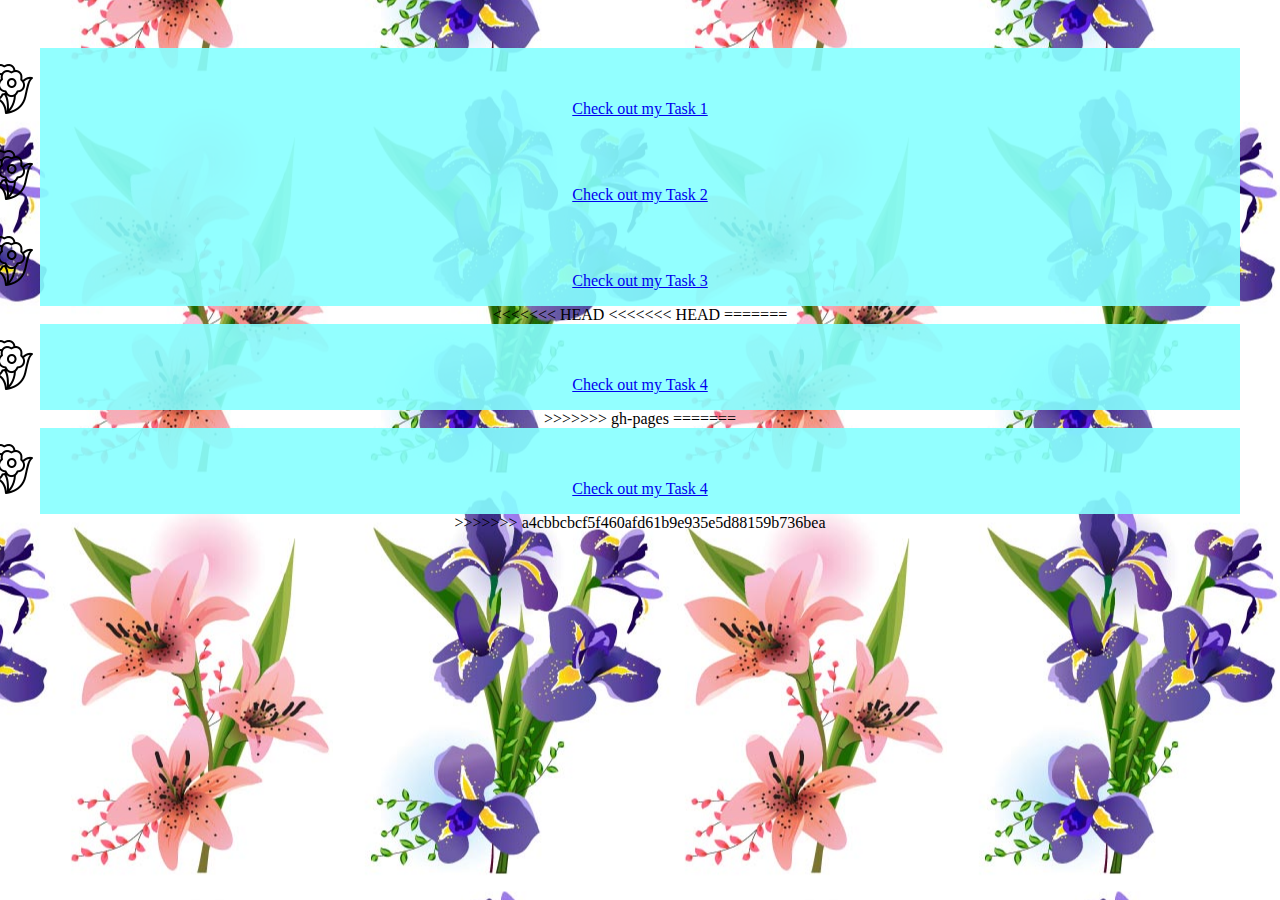
==== index.html @ 7f57a8de "done" ====
<!DOCTYPE html>
<html>
<head>
	<title></title>
</head>
<body>
<ul>
<li><a href= "task1.html">Check out my Task 1</a></li>
<li><a href= "task2.html">Check out my Task 2</a></li>
<li><a href= "task3.html">Check out my Task 3</a></li>
<<<<<<< HEAD
<<<<<<< HEAD
=======
<li><a href= "task4.html">Check out my Task 4</a></li>
>>>>>>> gh-pages
=======
<li><a href= "task4.html">Check out my Task 4</a></li>
>>>>>>> a4cbbcbcf5f460afd61b9e935e5d88159b736bea
</ul>	
<style>
ul {
	list-style-image: url('flowers.png'); 
	padding: 2em;
	border: 1em;
	

}
li {
	padding: 1em;
	border: 1em;
	background-color: rgba(134,567,457,0.9);
}
body{
	text-align: center;
	background-image: url('flower.jpg');
    background-position: center; 
}
</style>
</body>
</html>
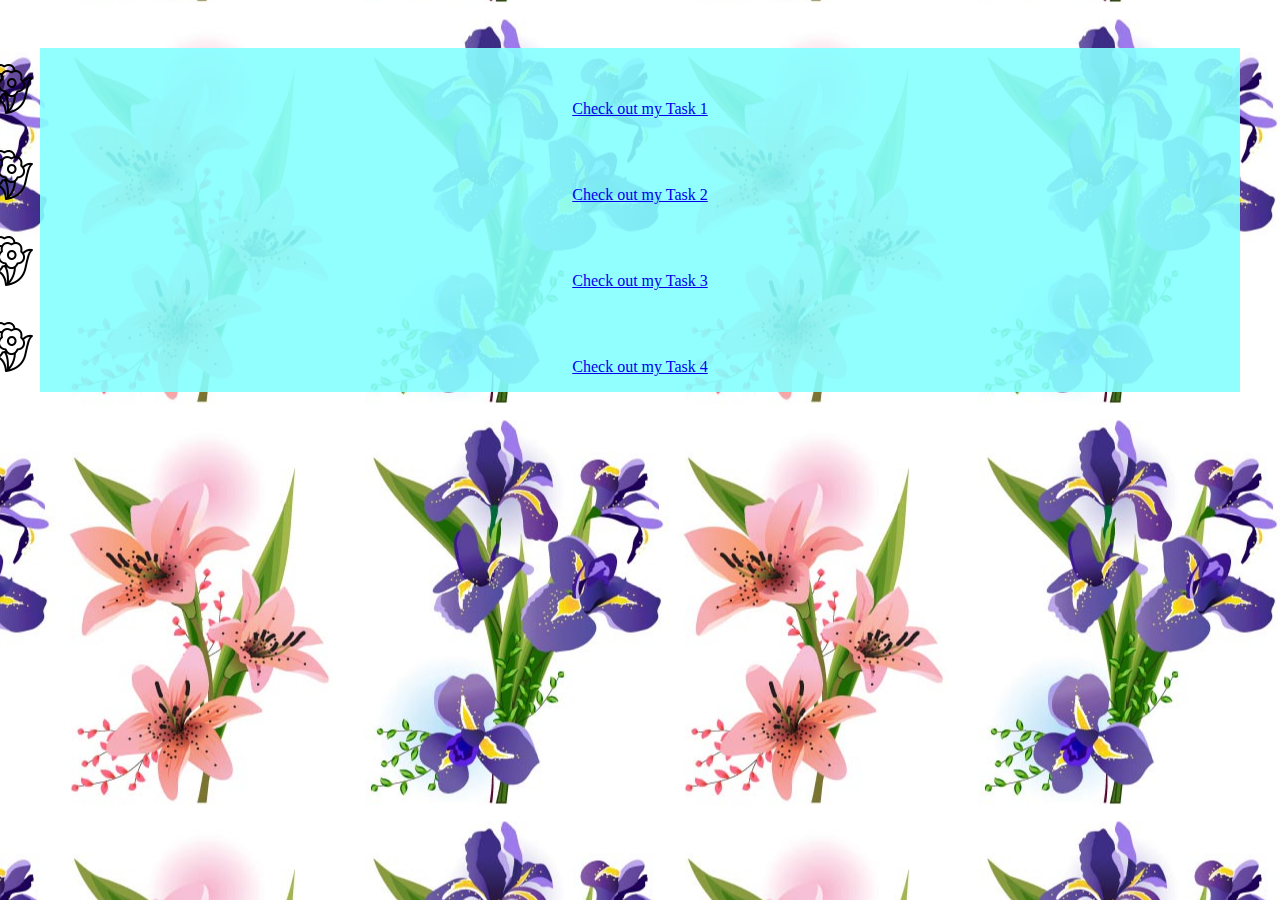
==== commit acedaf2f: "Update index.html" ====
--- a/index.html
+++ b/index.html
@@ -8,14 +8,7 @@
 <li><a href= "task1.html">Check out my Task 1</a></li>
 <li><a href= "task2.html">Check out my Task 2</a></li>
 <li><a href= "task3.html">Check out my Task 3</a></li>
-<<<<<<< HEAD
-<<<<<<< HEAD
-=======
 <li><a href= "task4.html">Check out my Task 4</a></li>
->>>>>>> gh-pages
-=======
-<li><a href= "task4.html">Check out my Task 4</a></li>
->>>>>>> a4cbbcbcf5f460afd61b9e935e5d88159b736bea
 </ul>	
 <style>
 ul {
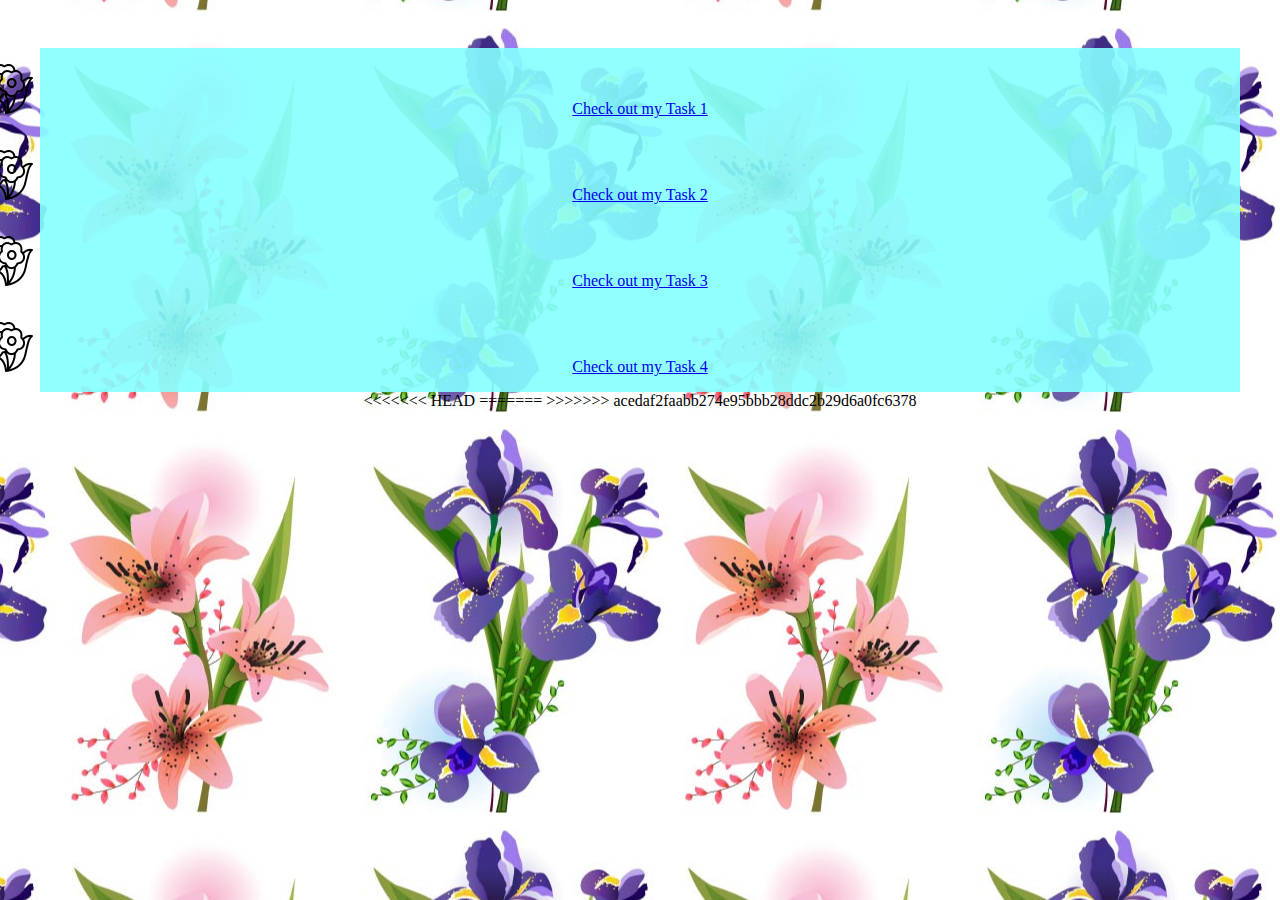
==== commit 30556eb1: "Merge branch 'master' of https://github.com/Ntombi20/RedAndGreen" ====
--- a/index.html
+++ b/index.html
@@ -9,6 +9,10 @@
 <li><a href= "task2.html">Check out my Task 2</a></li>
 <li><a href= "task3.html">Check out my Task 3</a></li>
 <li><a href= "task4.html">Check out my Task 4</a></li>
+<<<<<<< HEAD
+
+=======
+>>>>>>> acedaf2faabb274e95bbb28ddc2b29d6a0fc6378
 </ul>	
 <style>
 ul {
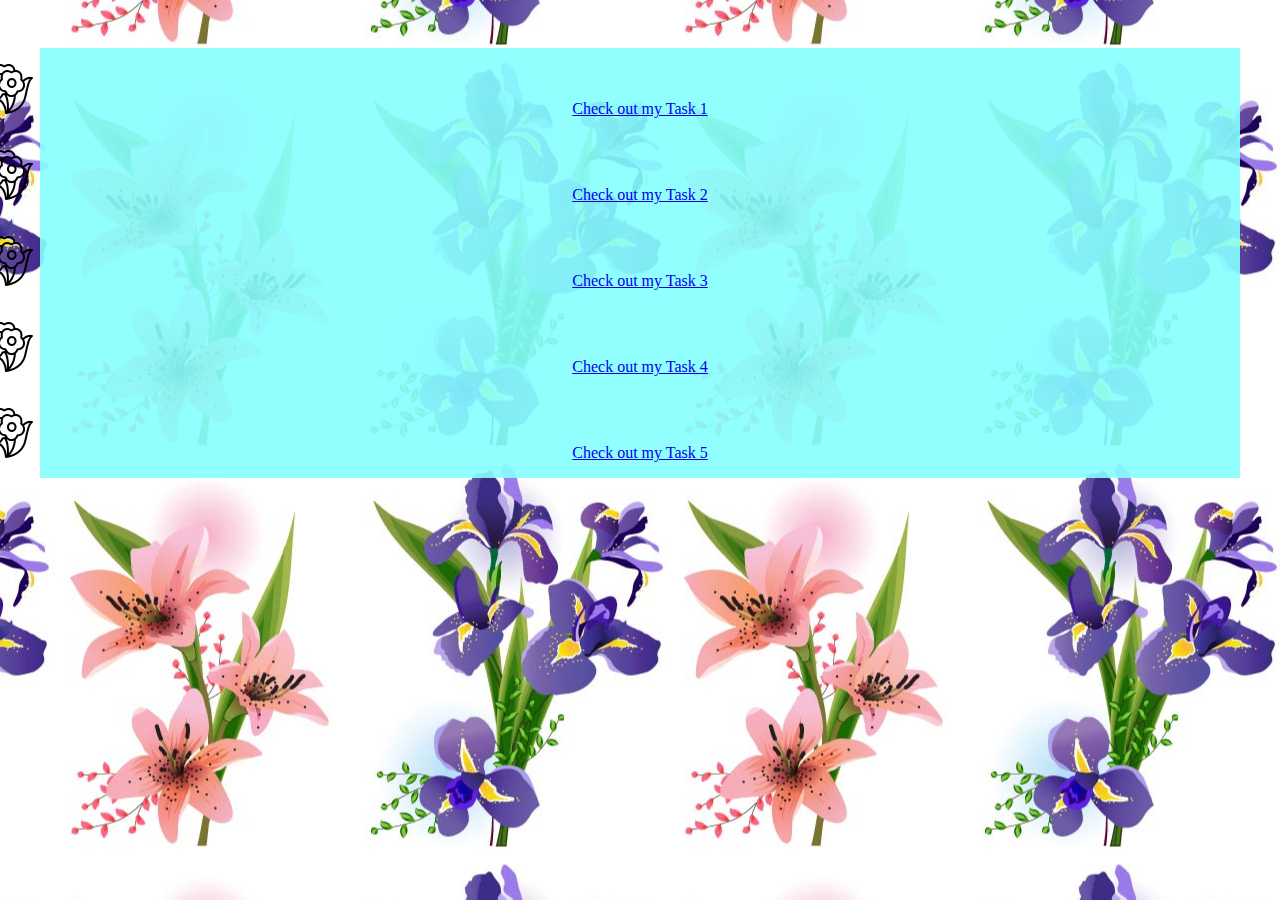
==== commit c8bda8a7: "done" ====
--- a/index.html
+++ b/index.html
@@ -9,10 +9,8 @@
 <li><a href= "task2.html">Check out my Task 2</a></li>
 <li><a href= "task3.html">Check out my Task 3</a></li>
 <li><a href= "task4.html">Check out my Task 4</a></li>
-<<<<<<< HEAD
+<li><a href= "task5.html">Check out my Task 5</a></li>
 
-=======
->>>>>>> acedaf2faabb274e95bbb28ddc2b29d6a0fc6378
 </ul>	
 <style>
 ul {
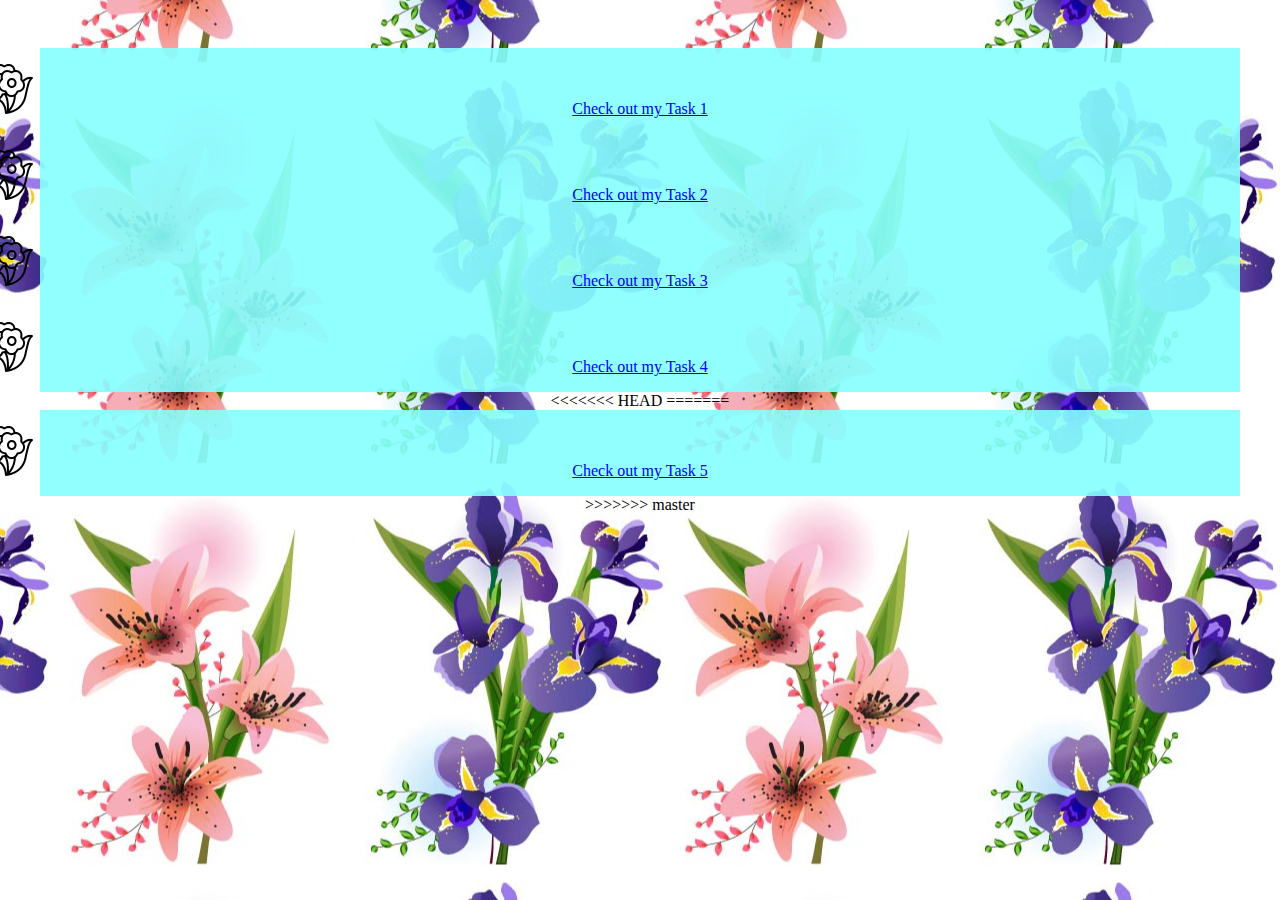
==== commit 60acb63a: "commit" ====
--- a/index.html
+++ b/index.html
@@ -9,8 +9,11 @@
 <li><a href= "task2.html">Check out my Task 2</a></li>
 <li><a href= "task3.html">Check out my Task 3</a></li>
 <li><a href= "task4.html">Check out my Task 4</a></li>
+<<<<<<< HEAD
+=======
 <li><a href= "task5.html">Check out my Task 5</a></li>
 
+>>>>>>> master
 </ul>	
 <style>
 ul {
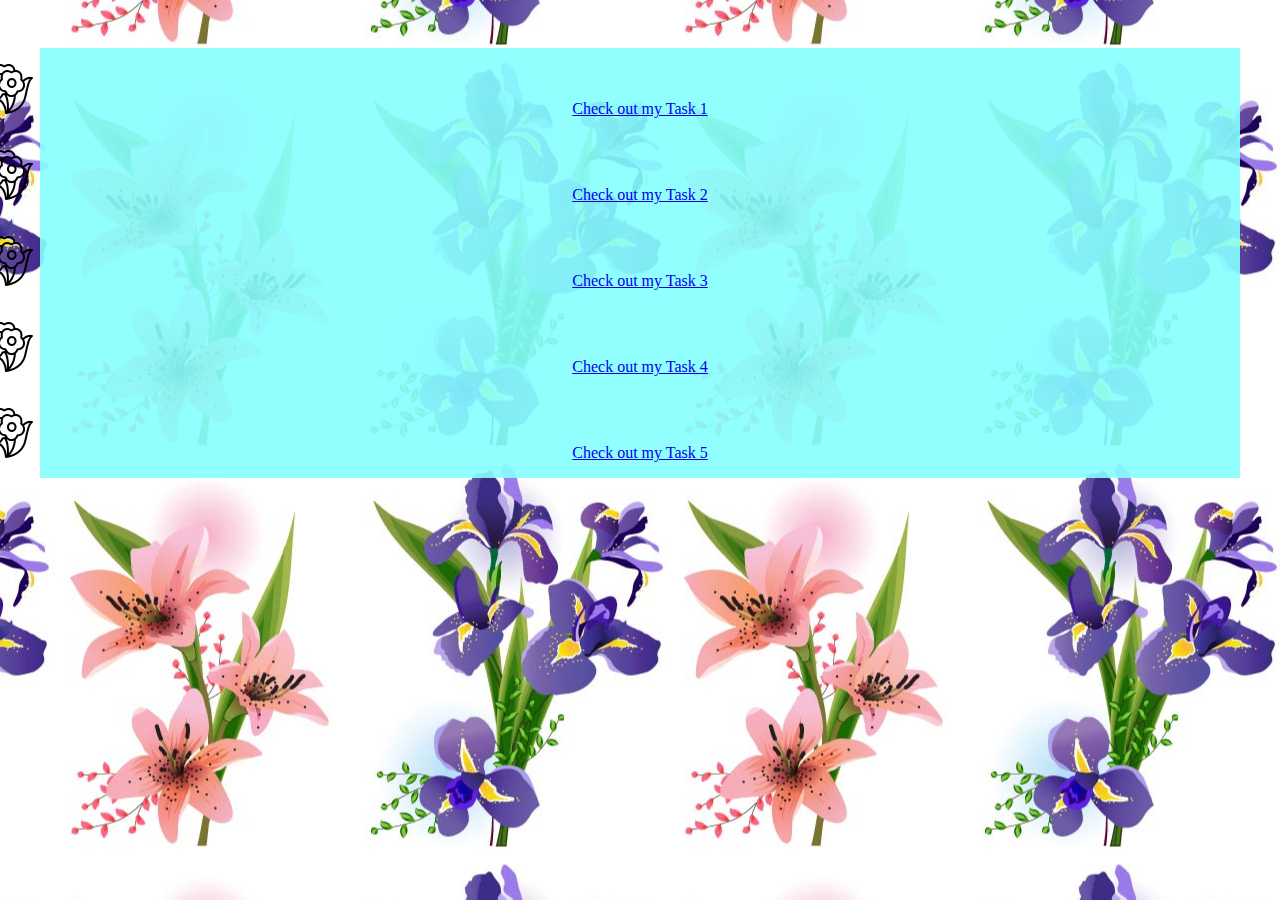
==== commit 1bb89275: "Update index.html" ====
--- a/index.html
+++ b/index.html
@@ -9,11 +9,7 @@
 <li><a href= "task2.html">Check out my Task 2</a></li>
 <li><a href= "task3.html">Check out my Task 3</a></li>
 <li><a href= "task4.html">Check out my Task 4</a></li>
-<<<<<<< HEAD
-=======
 <li><a href= "task5.html">Check out my Task 5</a></li>
-
->>>>>>> master
 </ul>	
 <style>
 ul {
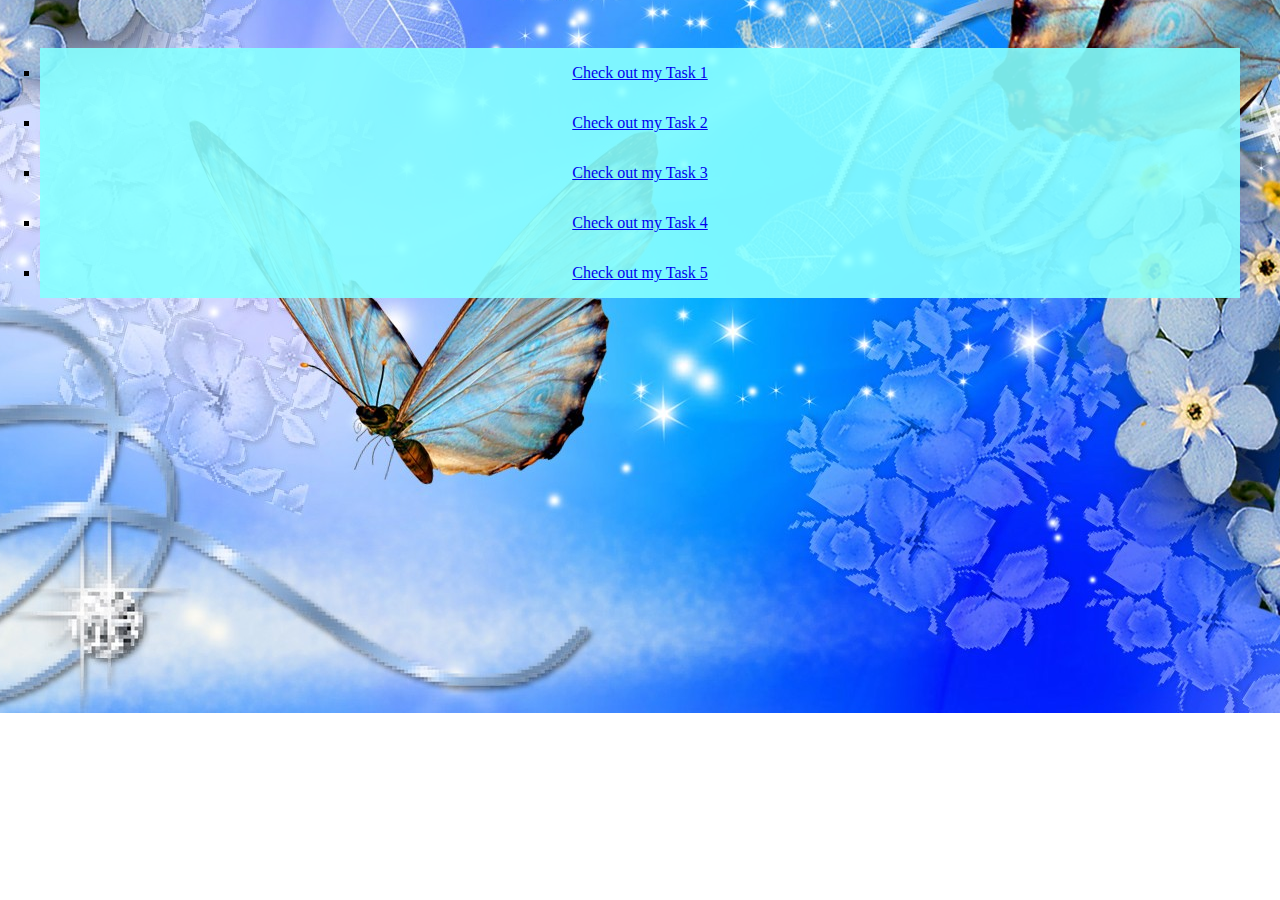
==== commit 5b9fda16: "done" ====
--- a/index.html
+++ b/index.html
@@ -13,7 +13,7 @@
 </ul>	
 <style>
 ul {
-	list-style-image: url('flowers.png'); 
+    list-style-type: square;
 	padding: 2em;
 	border: 1em;
 	
@@ -23,11 +23,13 @@
 	padding: 1em;
 	border: 1em;
 	background-color: rgba(134,567,457,0.9);
+	
 }
 body{
 	text-align: center;
 	background-image: url('flower.jpg');
     background-position: center; 
+    background-repeat: no-repeat;
 }
 </style>
 </body>
